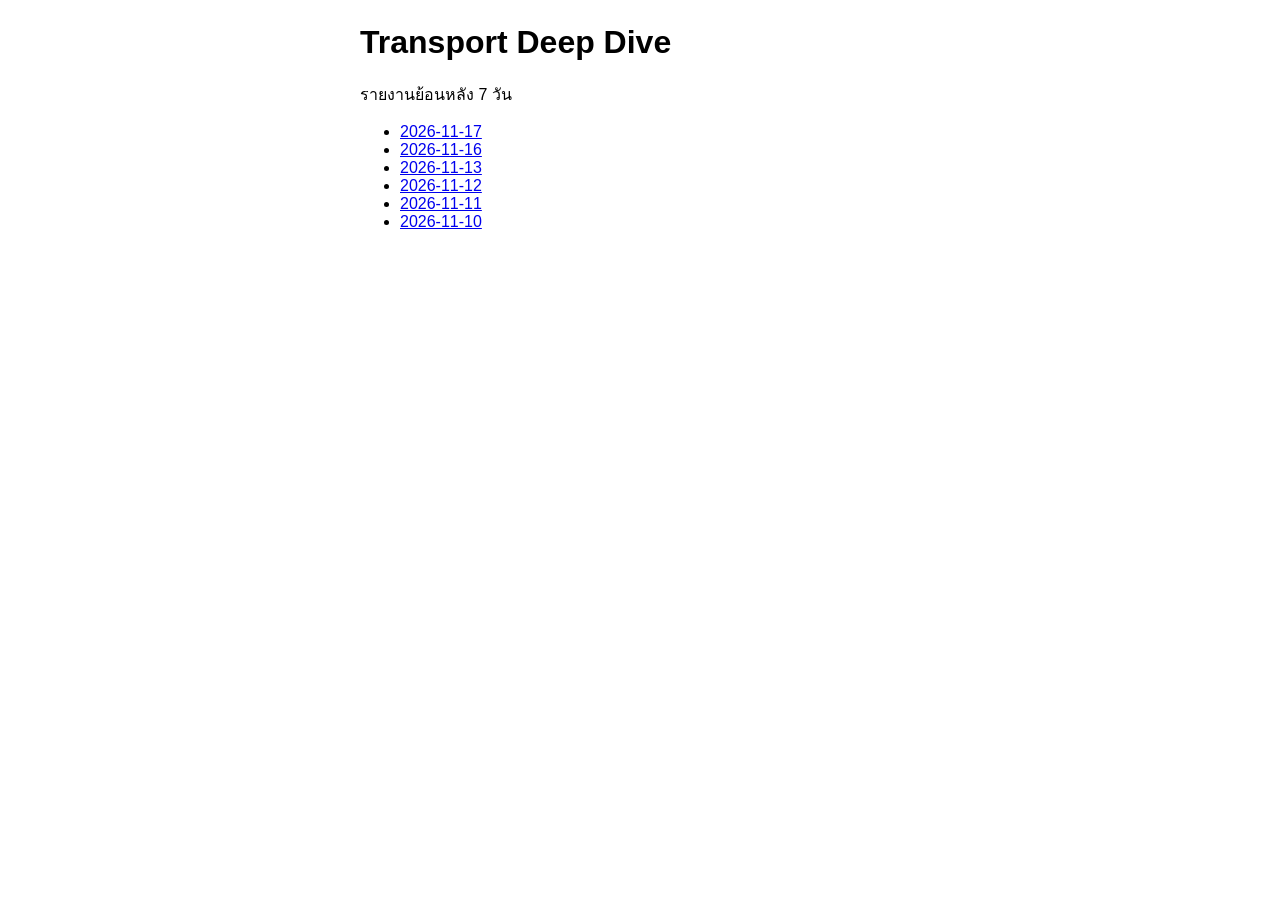
==== index.html @ 59adb39c "Deep Dive 2026-11-17 Co-Authored-By: Claude Sonnet 5.5 <noreply@anthropic.com>" ====
<!doctype html><meta charset="utf-8"><meta name="viewport" content="width=device-width,initial-scale=1"><title>Transport Deep Dive</title><body style="font-family:sans-serif;max-width:560px;margin:24px auto;padding:0 16px"><h1>Transport Deep Dive</h1><p>รายงานย้อนหลัง 7 วัน</p><ul><li><a href="TransportDeepDive_2026-11-17.pdf">2026-11-17</a></li>
<li><a href="TransportDeepDive_2026-11-16.pdf">2026-11-16</a></li>
<li><a href="TransportDeepDive_2026-11-13.pdf">2026-11-13</a></li>
<li><a href="TransportDeepDive_2026-11-12.pdf">2026-11-12</a></li>
<li><a href="TransportDeepDive_2026-11-11.pdf">2026-11-11</a></li>
<li><a href="TransportDeepDive_2026-11-10.pdf">2026-11-10</a></li></ul></body>
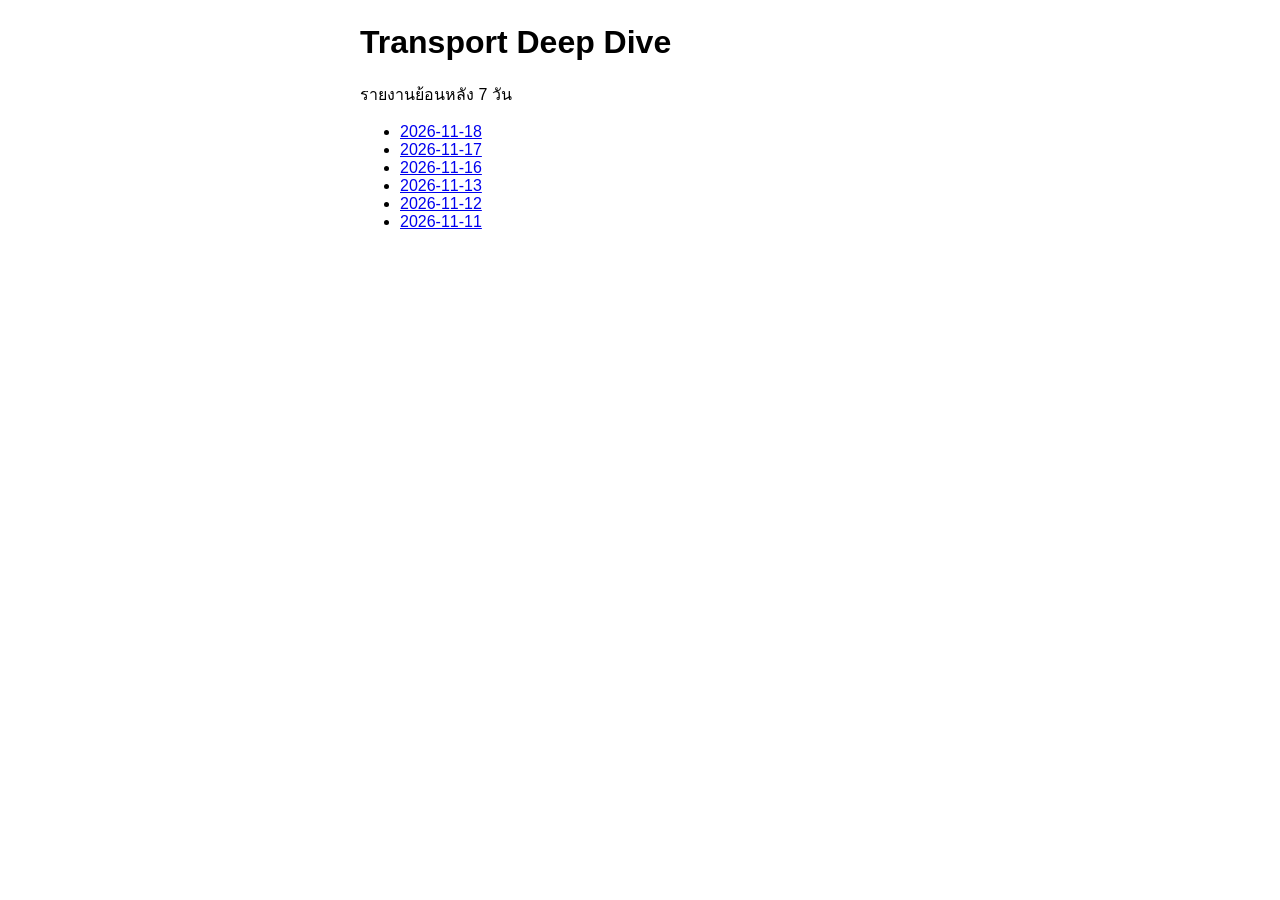
==== commit b0d7df83: "Deep Dive 2026-11-18 Co-Authored-By: Claude Sonnet 5.5 <noreply@anthropic.com>" ====
--- a/index.html
+++ b/index.html
@@ -1,6 +1,6 @@
-<!doctype html><meta charset="utf-8"><meta name="viewport" content="width=device-width,initial-scale=1"><title>Transport Deep Dive</title><body style="font-family:sans-serif;max-width:560px;margin:24px auto;padding:0 16px"><h1>Transport Deep Dive</h1><p>รายงานย้อนหลัง 7 วัน</p><ul><li><a href="TransportDeepDive_2026-11-17.pdf">2026-11-17</a></li>
+<!doctype html><meta charset="utf-8"><meta name="viewport" content="width=device-width,initial-scale=1"><title>Transport Deep Dive</title><body style="font-family:sans-serif;max-width:560px;margin:24px auto;padding:0 16px"><h1>Transport Deep Dive</h1><p>รายงานย้อนหลัง 7 วัน</p><ul><li><a href="TransportDeepDive_2026-11-18.pdf">2026-11-18</a></li>
+<li><a href="TransportDeepDive_2026-11-17.pdf">2026-11-17</a></li>
 <li><a href="TransportDeepDive_2026-11-16.pdf">2026-11-16</a></li>
 <li><a href="TransportDeepDive_2026-11-13.pdf">2026-11-13</a></li>
 <li><a href="TransportDeepDive_2026-11-12.pdf">2026-11-12</a></li>
-<li><a href="TransportDeepDive_2026-11-11.pdf">2026-11-11</a></li>
-<li><a href="TransportDeepDive_2026-11-10.pdf">2026-11-10</a></li></ul></body>+<li><a href="TransportDeepDive_2026-11-11.pdf">2026-11-11</a></li></ul></body>
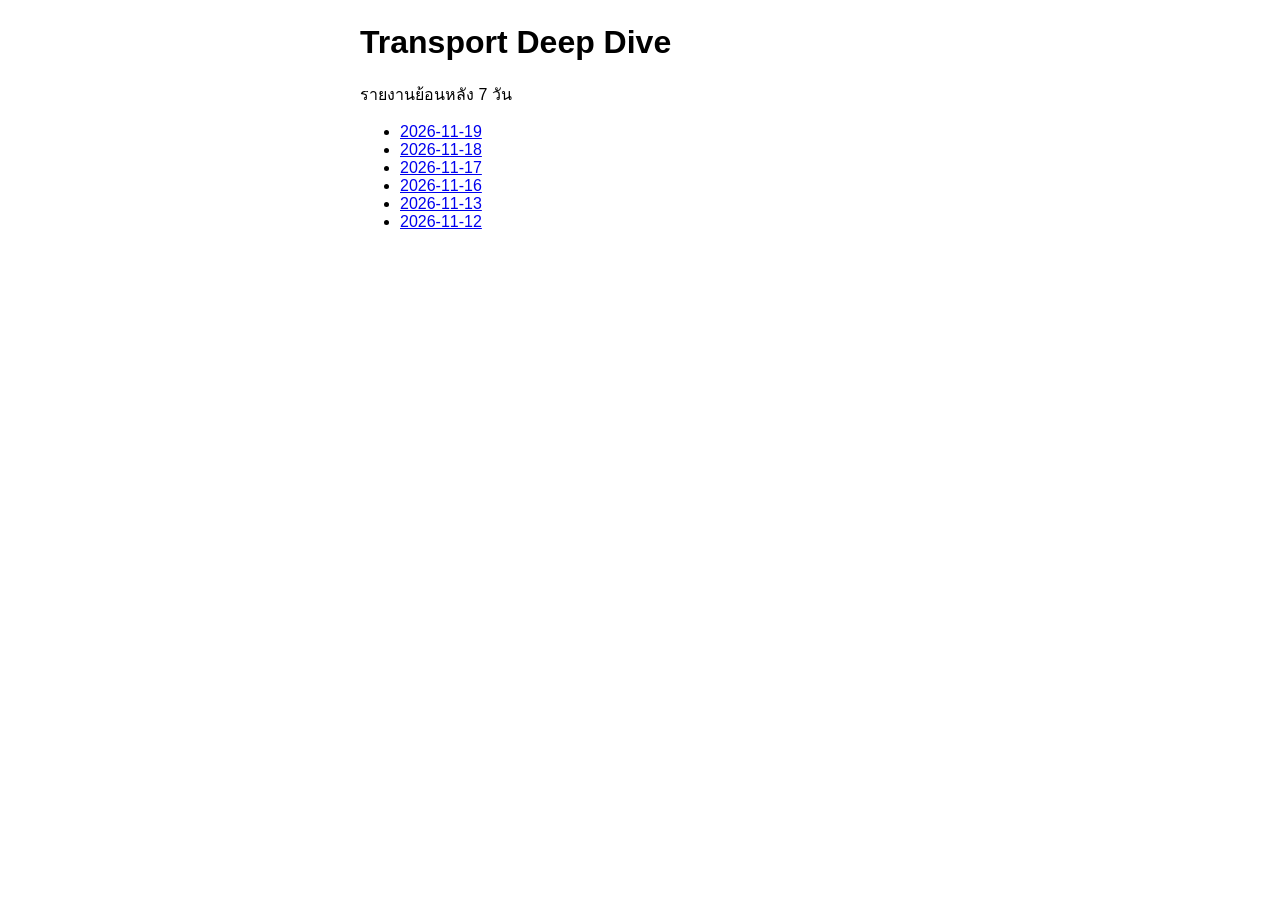
==== commit 3514b581: "Deep Dive 2026-11-19 Co-Authored-By: Claude Sonnet 5.5 <noreply@anthropic.com>" ====
--- a/index.html
+++ b/index.html
@@ -1,6 +1,6 @@
-<!doctype html><meta charset="utf-8"><meta name="viewport" content="width=device-width,initial-scale=1"><title>Transport Deep Dive</title><body style="font-family:sans-serif;max-width:560px;margin:24px auto;padding:0 16px"><h1>Transport Deep Dive</h1><p>รายงานย้อนหลัง 7 วัน</p><ul><li><a href="TransportDeepDive_2026-11-18.pdf">2026-11-18</a></li>
+<!doctype html><meta charset="utf-8"><meta name="viewport" content="width=device-width,initial-scale=1"><title>Transport Deep Dive</title><body style="font-family:sans-serif;max-width:560px;margin:24px auto;padding:0 16px"><h1>Transport Deep Dive</h1><p>รายงานย้อนหลัง 7 วัน</p><ul><li><a href="TransportDeepDive_2026-11-19.pdf">2026-11-19</a></li>
+<li><a href="TransportDeepDive_2026-11-18.pdf">2026-11-18</a></li>
 <li><a href="TransportDeepDive_2026-11-17.pdf">2026-11-17</a></li>
 <li><a href="TransportDeepDive_2026-11-16.pdf">2026-11-16</a></li>
 <li><a href="TransportDeepDive_2026-11-13.pdf">2026-11-13</a></li>
-<li><a href="TransportDeepDive_2026-11-12.pdf">2026-11-12</a></li>
-<li><a href="TransportDeepDive_2026-11-11.pdf">2026-11-11</a></li></ul></body>+<li><a href="TransportDeepDive_2026-11-12.pdf">2026-11-12</a></li></ul></body>
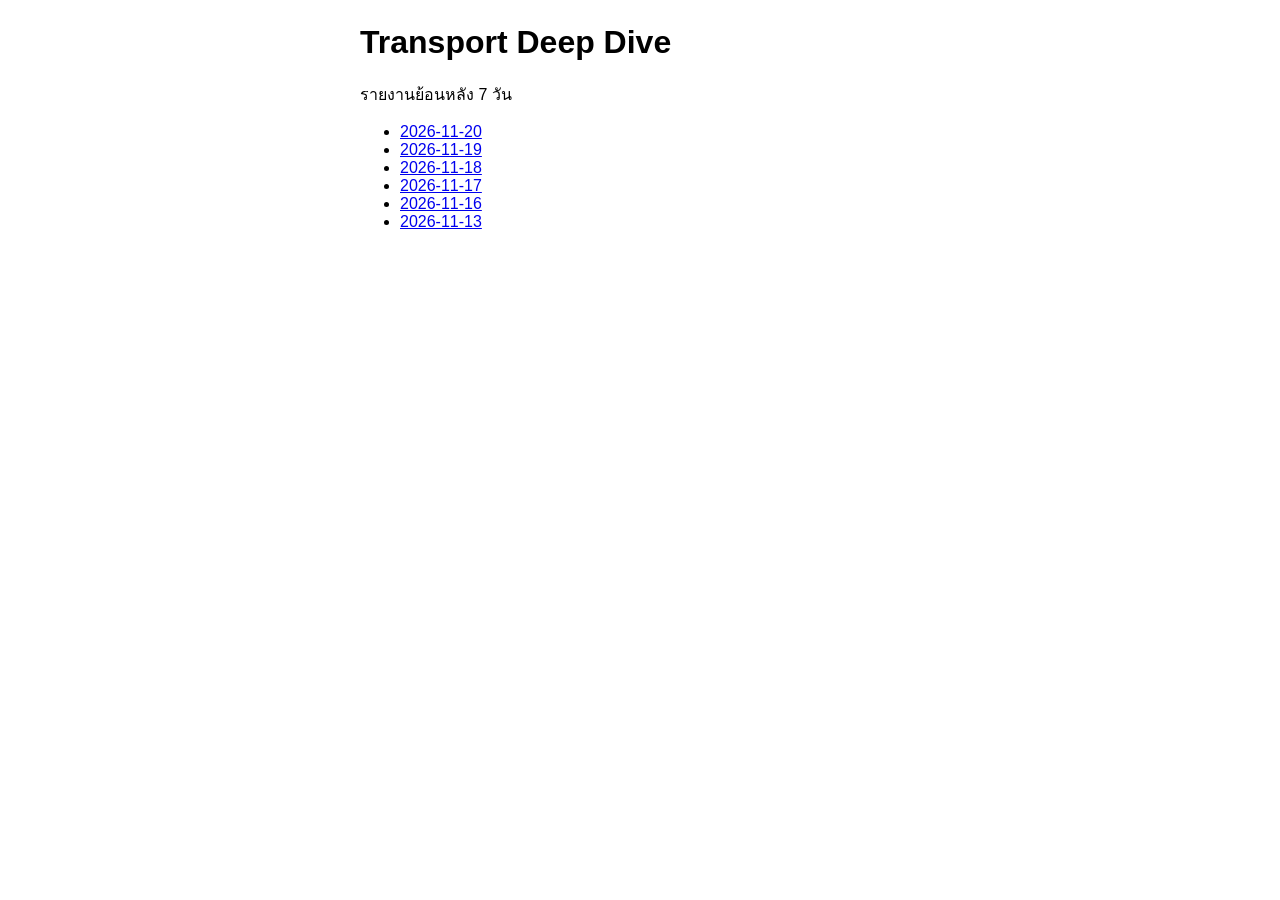
==== commit 29828cb3: "Deep Dive 2026-11-20 Co-Authored-By: Claude Sonnet 5.5 <noreply@anthropic.com>" ====
--- a/index.html
+++ b/index.html
@@ -1,6 +1,6 @@
-<!doctype html><meta charset="utf-8"><meta name="viewport" content="width=device-width,initial-scale=1"><title>Transport Deep Dive</title><body style="font-family:sans-serif;max-width:560px;margin:24px auto;padding:0 16px"><h1>Transport Deep Dive</h1><p>รายงานย้อนหลัง 7 วัน</p><ul><li><a href="TransportDeepDive_2026-11-19.pdf">2026-11-19</a></li>
+<!doctype html><meta charset="utf-8"><meta name="viewport" content="width=device-width,initial-scale=1"><title>Transport Deep Dive</title><body style="font-family:sans-serif;max-width:560px;margin:24px auto;padding:0 16px"><h1>Transport Deep Dive</h1><p>รายงานย้อนหลัง 7 วัน</p><ul><li><a href="TransportDeepDive_2026-11-20.pdf">2026-11-20</a></li>
+<li><a href="TransportDeepDive_2026-11-19.pdf">2026-11-19</a></li>
 <li><a href="TransportDeepDive_2026-11-18.pdf">2026-11-18</a></li>
 <li><a href="TransportDeepDive_2026-11-17.pdf">2026-11-17</a></li>
 <li><a href="TransportDeepDive_2026-11-16.pdf">2026-11-16</a></li>
-<li><a href="TransportDeepDive_2026-11-13.pdf">2026-11-13</a></li>
-<li><a href="TransportDeepDive_2026-11-12.pdf">2026-11-12</a></li></ul></body>+<li><a href="TransportDeepDive_2026-11-13.pdf">2026-11-13</a></li></ul></body>
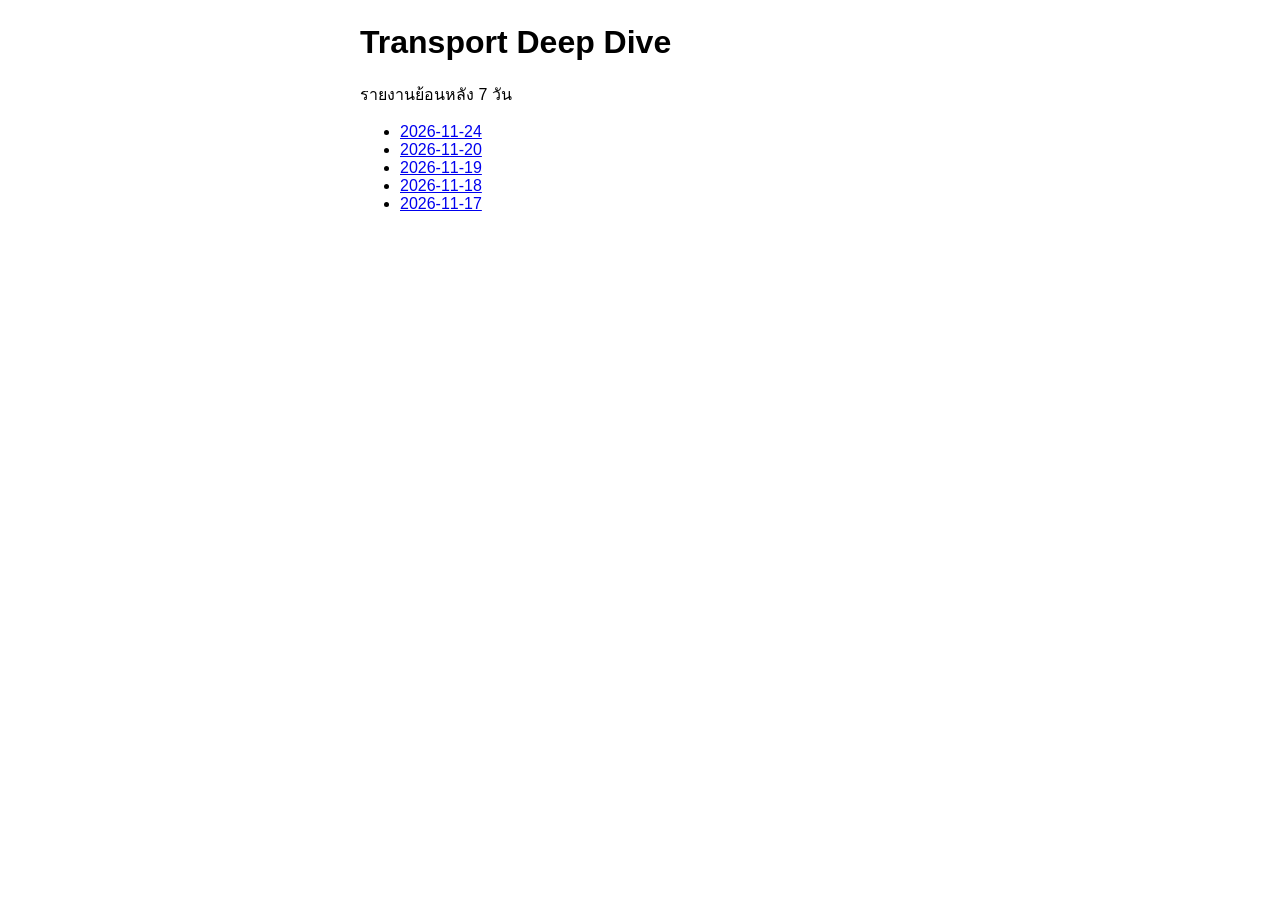
==== commit ef5a02fd: "Deep Dive 2026-11-24 Co-Authored-By: Claude Sonnet 5.5 <noreply@anthropic.com>" ====
--- a/index.html
+++ b/index.html
@@ -1,6 +1,5 @@
-<!doctype html><meta charset="utf-8"><meta name="viewport" content="width=device-width,initial-scale=1"><title>Transport Deep Dive</title><body style="font-family:sans-serif;max-width:560px;margin:24px auto;padding:0 16px"><h1>Transport Deep Dive</h1><p>รายงานย้อนหลัง 7 วัน</p><ul><li><a href="TransportDeepDive_2026-11-20.pdf">2026-11-20</a></li>
+<!doctype html><meta charset="utf-8"><meta name="viewport" content="width=device-width,initial-scale=1"><title>Transport Deep Dive</title><body style="font-family:sans-serif;max-width:560px;margin:24px auto;padding:0 16px"><h1>Transport Deep Dive</h1><p>รายงานย้อนหลัง 7 วัน</p><ul><li><a href="TransportDeepDive_2026-11-24.pdf">2026-11-24</a></li>
+<li><a href="TransportDeepDive_2026-11-20.pdf">2026-11-20</a></li>
 <li><a href="TransportDeepDive_2026-11-19.pdf">2026-11-19</a></li>
 <li><a href="TransportDeepDive_2026-11-18.pdf">2026-11-18</a></li>
-<li><a href="TransportDeepDive_2026-11-17.pdf">2026-11-17</a></li>
-<li><a href="TransportDeepDive_2026-11-16.pdf">2026-11-16</a></li>
-<li><a href="TransportDeepDive_2026-11-13.pdf">2026-11-13</a></li></ul></body>+<li><a href="TransportDeepDive_2026-11-17.pdf">2026-11-17</a></li></ul></body>
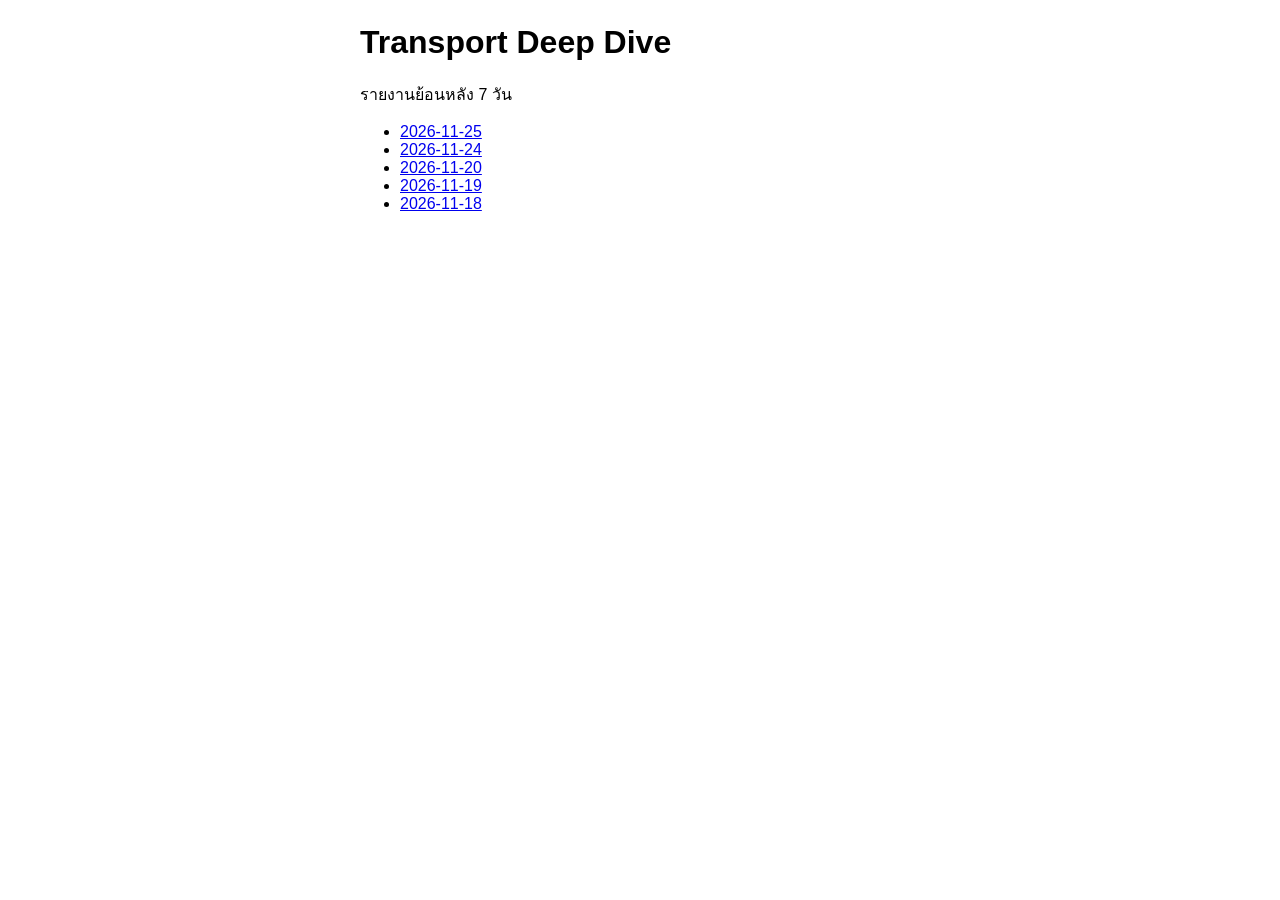
==== commit 3384d2d2: "Deep Dive 2026-11-25 Co-Authored-By: Claude Sonnet 5.5 <noreply@anthropic.com>" ====
--- a/index.html
+++ b/index.html
@@ -1,5 +1,5 @@
-<!doctype html><meta charset="utf-8"><meta name="viewport" content="width=device-width,initial-scale=1"><title>Transport Deep Dive</title><body style="font-family:sans-serif;max-width:560px;margin:24px auto;padding:0 16px"><h1>Transport Deep Dive</h1><p>รายงานย้อนหลัง 7 วัน</p><ul><li><a href="TransportDeepDive_2026-11-24.pdf">2026-11-24</a></li>
+<!doctype html><meta charset="utf-8"><meta name="viewport" content="width=device-width,initial-scale=1"><title>Transport Deep Dive</title><body style="font-family:sans-serif;max-width:560px;margin:24px auto;padding:0 16px"><h1>Transport Deep Dive</h1><p>รายงานย้อนหลัง 7 วัน</p><ul><li><a href="TransportDeepDive_2026-11-25.pdf">2026-11-25</a></li>
+<li><a href="TransportDeepDive_2026-11-24.pdf">2026-11-24</a></li>
 <li><a href="TransportDeepDive_2026-11-20.pdf">2026-11-20</a></li>
 <li><a href="TransportDeepDive_2026-11-19.pdf">2026-11-19</a></li>
-<li><a href="TransportDeepDive_2026-11-18.pdf">2026-11-18</a></li>
-<li><a href="TransportDeepDive_2026-11-17.pdf">2026-11-17</a></li></ul></body>+<li><a href="TransportDeepDive_2026-11-18.pdf">2026-11-18</a></li></ul></body>
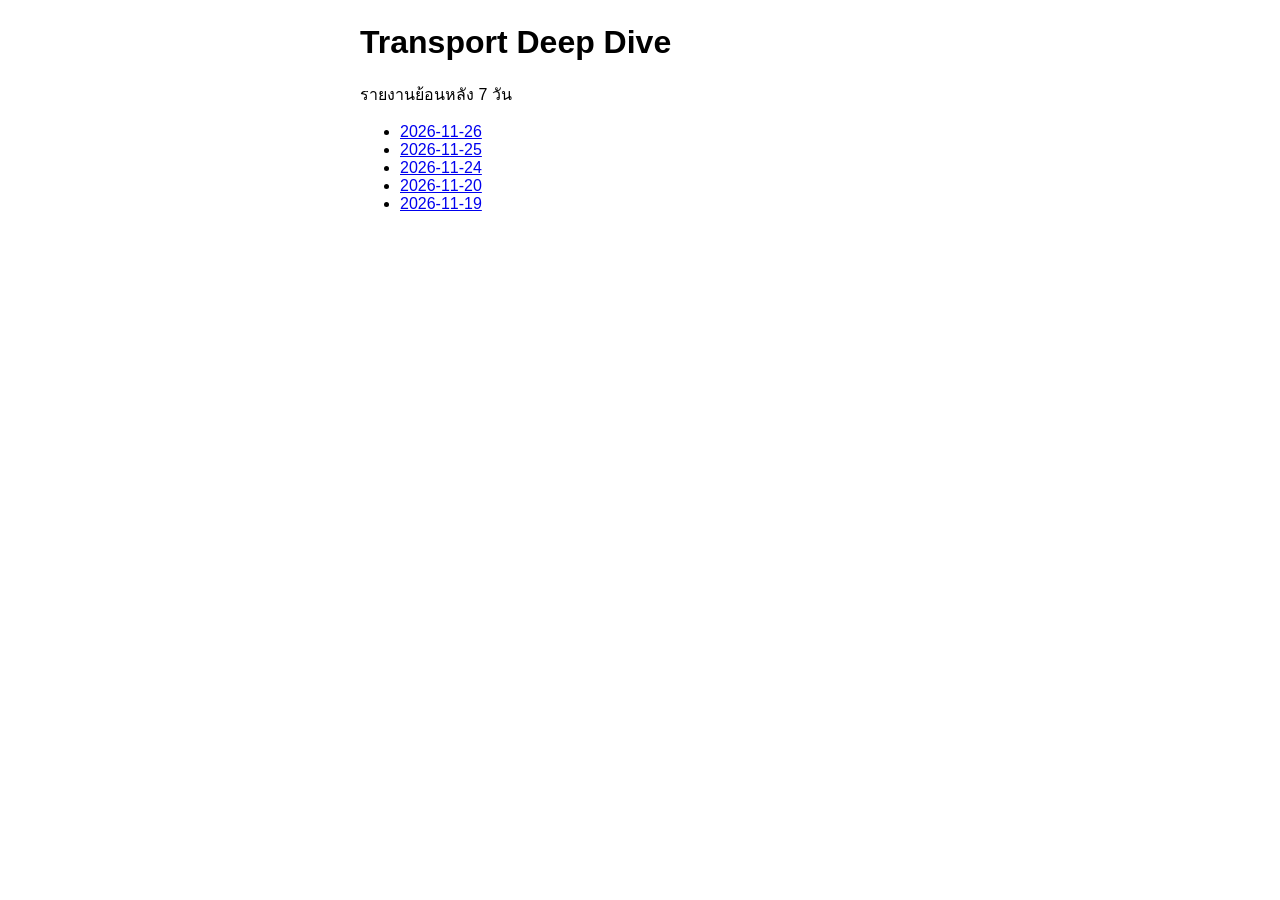
==== commit e5c25123: "Deep Dive 2026-11-26 Co-Authored-By: Claude Sonnet 5.5 <noreply@anthropic.com>" ====
--- a/index.html
+++ b/index.html
@@ -1,5 +1,5 @@
-<!doctype html><meta charset="utf-8"><meta name="viewport" content="width=device-width,initial-scale=1"><title>Transport Deep Dive</title><body style="font-family:sans-serif;max-width:560px;margin:24px auto;padding:0 16px"><h1>Transport Deep Dive</h1><p>รายงานย้อนหลัง 7 วัน</p><ul><li><a href="TransportDeepDive_2026-11-25.pdf">2026-11-25</a></li>
+<!doctype html><meta charset="utf-8"><meta name="viewport" content="width=device-width,initial-scale=1"><title>Transport Deep Dive</title><body style="font-family:sans-serif;max-width:560px;margin:24px auto;padding:0 16px"><h1>Transport Deep Dive</h1><p>รายงานย้อนหลัง 7 วัน</p><ul><li><a href="TransportDeepDive_2026-11-26.pdf">2026-11-26</a></li>
+<li><a href="TransportDeepDive_2026-11-25.pdf">2026-11-25</a></li>
 <li><a href="TransportDeepDive_2026-11-24.pdf">2026-11-24</a></li>
 <li><a href="TransportDeepDive_2026-11-20.pdf">2026-11-20</a></li>
-<li><a href="TransportDeepDive_2026-11-19.pdf">2026-11-19</a></li>
-<li><a href="TransportDeepDive_2026-11-18.pdf">2026-11-18</a></li></ul></body>+<li><a href="TransportDeepDive_2026-11-19.pdf">2026-11-19</a></li></ul></body>
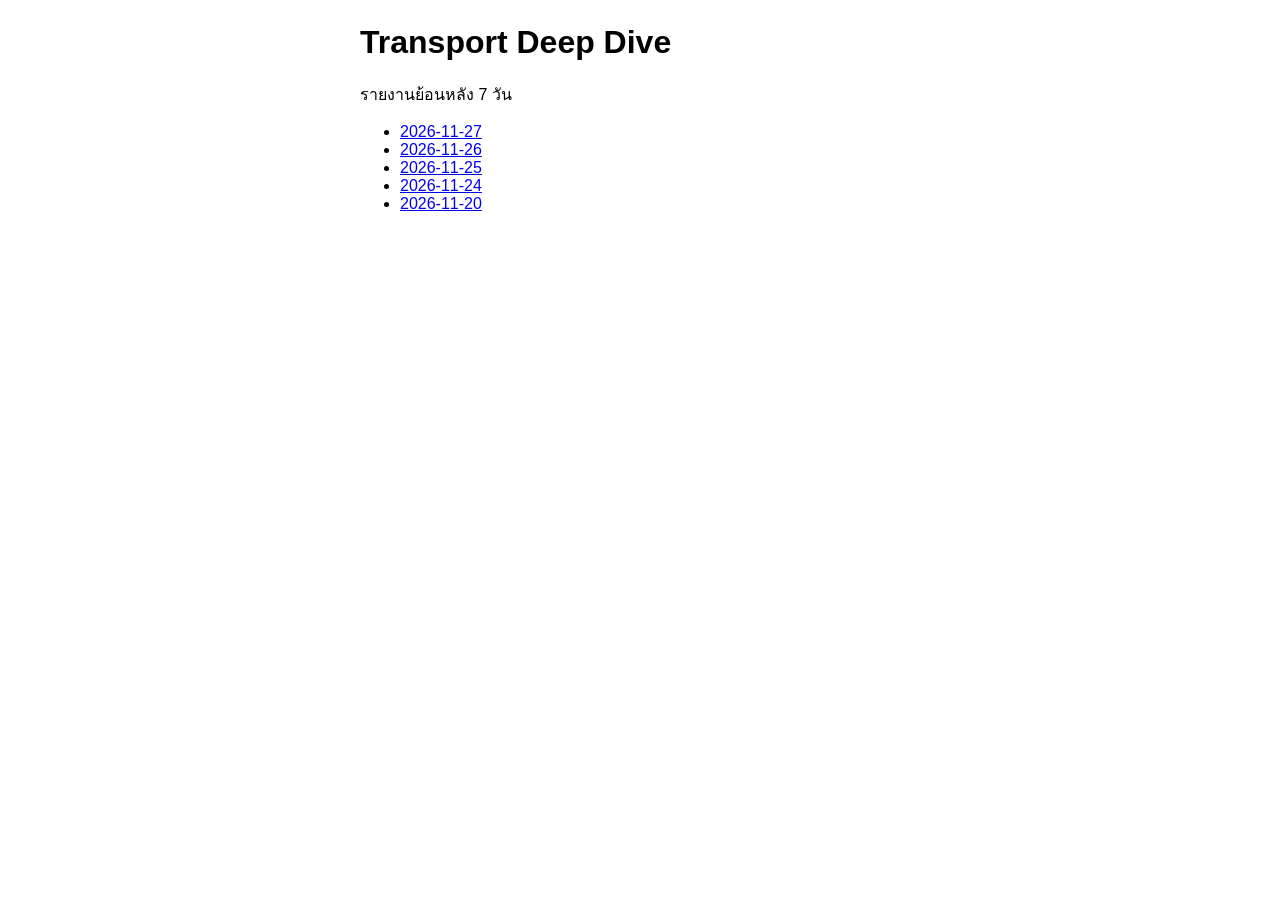
==== commit 0e1324e2: "Deep Dive 2026-11-27 Co-Authored-By: Claude Sonnet 5.5 <noreply@anthropic.com>" ====
--- a/index.html
+++ b/index.html
@@ -1,5 +1,5 @@
-<!doctype html><meta charset="utf-8"><meta name="viewport" content="width=device-width,initial-scale=1"><title>Transport Deep Dive</title><body style="font-family:sans-serif;max-width:560px;margin:24px auto;padding:0 16px"><h1>Transport Deep Dive</h1><p>รายงานย้อนหลัง 7 วัน</p><ul><li><a href="TransportDeepDive_2026-11-26.pdf">2026-11-26</a></li>
+<!doctype html><meta charset="utf-8"><meta name="viewport" content="width=device-width,initial-scale=1"><title>Transport Deep Dive</title><body style="font-family:sans-serif;max-width:560px;margin:24px auto;padding:0 16px"><h1>Transport Deep Dive</h1><p>รายงานย้อนหลัง 7 วัน</p><ul><li><a href="TransportDeepDive_2026-11-27.pdf">2026-11-27</a></li>
+<li><a href="TransportDeepDive_2026-11-26.pdf">2026-11-26</a></li>
 <li><a href="TransportDeepDive_2026-11-25.pdf">2026-11-25</a></li>
 <li><a href="TransportDeepDive_2026-11-24.pdf">2026-11-24</a></li>
-<li><a href="TransportDeepDive_2026-11-20.pdf">2026-11-20</a></li>
-<li><a href="TransportDeepDive_2026-11-19.pdf">2026-11-19</a></li></ul></body>+<li><a href="TransportDeepDive_2026-11-20.pdf">2026-11-20</a></li></ul></body>
